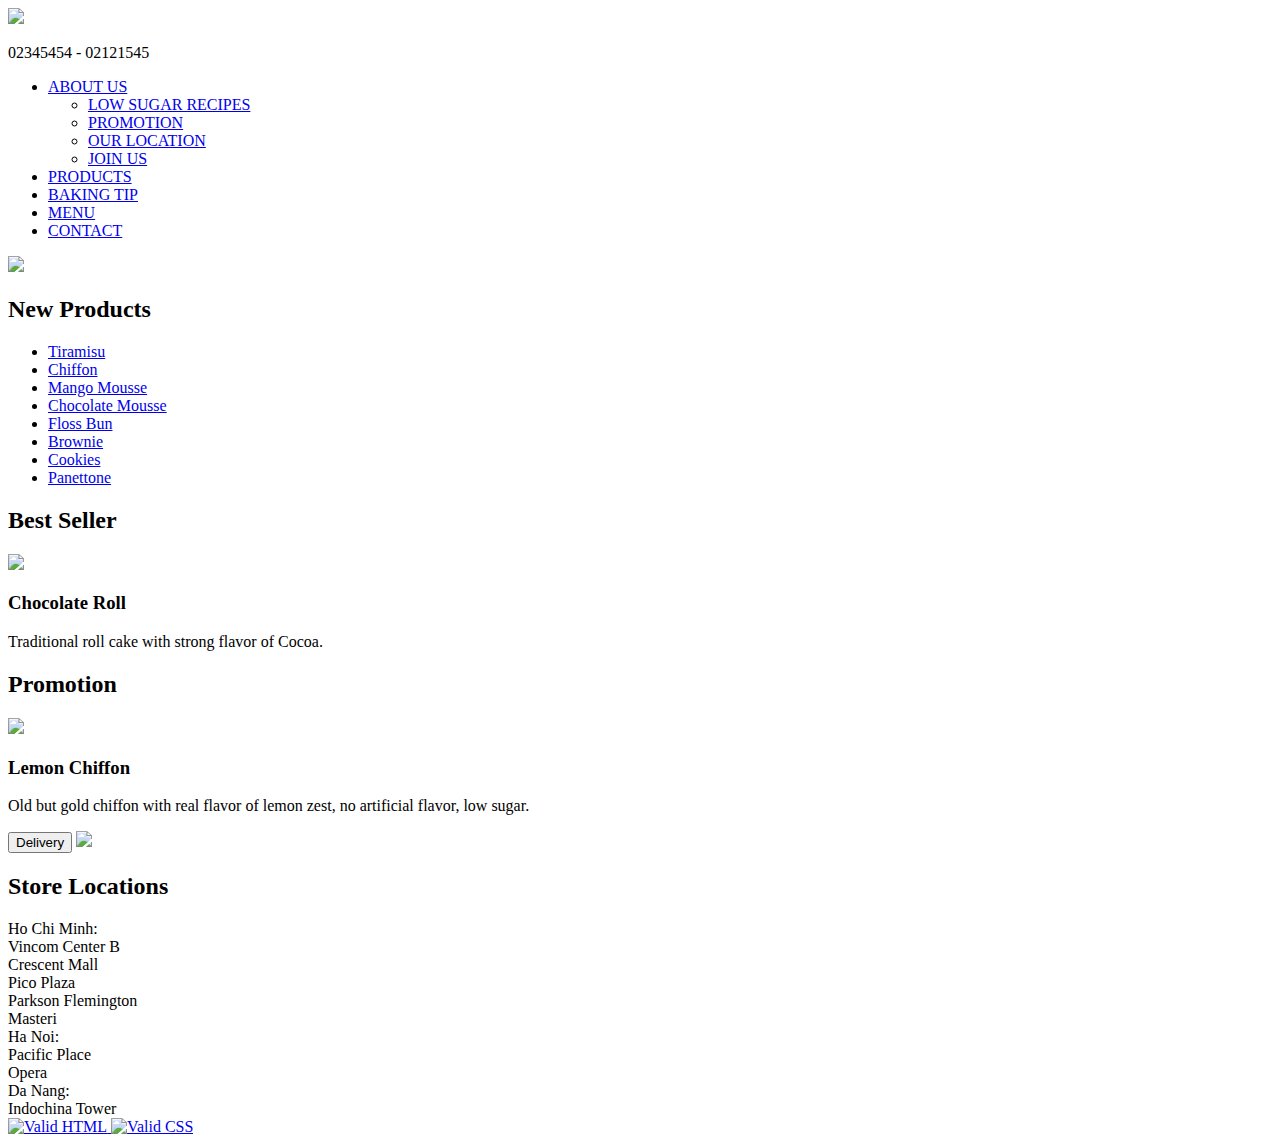
==== index.html @ 0c7099d6 "Update index.html" ====
<!DOCTYPE html>
<html lang="en">
  <head>
    <meta charset="utf-8">
    <title>Once Bakery</title>
    <link href="stylesheet.css" rel="stylesheet">
    <meta name="viewport" content="width=device-width, initial-scale=1.0"> 
  </head>
  
  <body>
    <header>
        <div class="container">
            <div class="logo">
                <img src="DULIEU/images/01_logo_header.png">
            </div>
            <nav>
                <p>02345454 - 02121545</p>
                <ul>
                    <li>
                        <a href="gioithieu.html">ABOUT US</a>
                        <ul>
                            <li><a href="#">LOW SUGAR RECIPES</a></li>
                            <li><a href="#">PROMOTION</a></li>
                            <li><a href="#">OUR LOCATION</a></li>
                            <li><a href="#">JOIN US</a></li>
                        </ul>
                    </li>


                    <li><a href="#">PRODUCTS</a></li>
                    <li><a href="#">BAKING TIP</a></li>
                    <li><a href="uudai.html">MENU</a></li>
                    <li><a href="#">CONTACT</a></li>

                </ul>
                <div class="clearfix"></div>
            </nav>
        </div>
    </header>

    <main>
        <div class="container">
            <div class="banner">
                <img src="DULIEU/images/01_SLIDER 1.jpg" />
            </div>

            <section class="tintuc">
                <div class="w33">
                    <h2>New Products</h2>
                    <ul>
                        <li><a href="#">Tiramisu</a></li>
                        <li><a href="#">Chiffon</a></li>
                        <li><a href="#">Mango Mousse</a></li>
                        <li><a href="#">Chocolate Mousse</a></li>
                        <li><a href="#">Floss Bun</a></li>
                        <li><a href="#">Brownie</a></li>
                        <li><a href="#">Cookies</a></li>
                        <li><a href="#">Panettone</a></li>
                    </ul>

                </div>

                <div class="w33">
                    <h2>Best Seller</h2>
                    <img src="DULIEU/images/01_dichvu.jpg">
                    <div class="sp">
                        <h3>Chocolate Roll</h3>
                        <p>Traditional roll cake with strong flavor of Cocoa.</p>
                    </div>
                </div>

                <div class="w33">
                    <h2>Promotion</h2>
                    <img src="DULIEU/images/01_uu-dai.jpg">
                    <div class="sp">
                        <h3>Lemon Chiffon</h3>
                        <p>Old but gold chiffon with real flavor of lemon zest, no artificial flavor, low sugar.</p>
                    </div>
                </div>
                <div class="clearfix"></div>
            </section>
        </div>

        <section class="image">
            <div class="container">
                <button type="button">Delivery</button>
                <img src="DULIEU/images/01_OVERVIEW.jpg">
            </div>
        </section>

    </main>

    <footer>
        <div class="container">
            <h2>Store Locations</h2>
            <div class="w25">
                <span>Ho Chi Minh:</span><br>
                Vincom Center B<br>
                Crescent Mall<br>
                Pico Plaza
            </div>

            <div class="w25">
                Parkson Flemington<br>
                Masteri
            </div>

            <div class="w25">
                <span>Ha Noi:</span><br>

                Pacific Place<br>
                Opera
            </div>

            <div class="w25">
                <span>Da Nang:</span><br>
                Indochina Tower
            </div>
            <div class="clearfix"></div>
        </div>
        <div class="logo-footer">
            <a href="https://validator.w3.org/check?uri=referer">
                <img style="border:none;height:31px;width:31px;text-decoration:none;"
                     src="http://myy.haaga-helia.fi/~valju/ValidatorLogos/html_logo_grayscale_31.png"
                     alt="Valid HTML" />
            </a>

            <a href="https://jigsaw.w3.org/css-validator/check/referer">
                <img style="border:none;width:88px;height:31px;text-decoration:none;"
                     src="http://myy.haaga-helia.fi/~valju/ValidatorLogos/css_logo_grayscale_31.png"
                     alt="Valid CSS" />
            </a>
        </div>
    </footer>
</body>
</html>
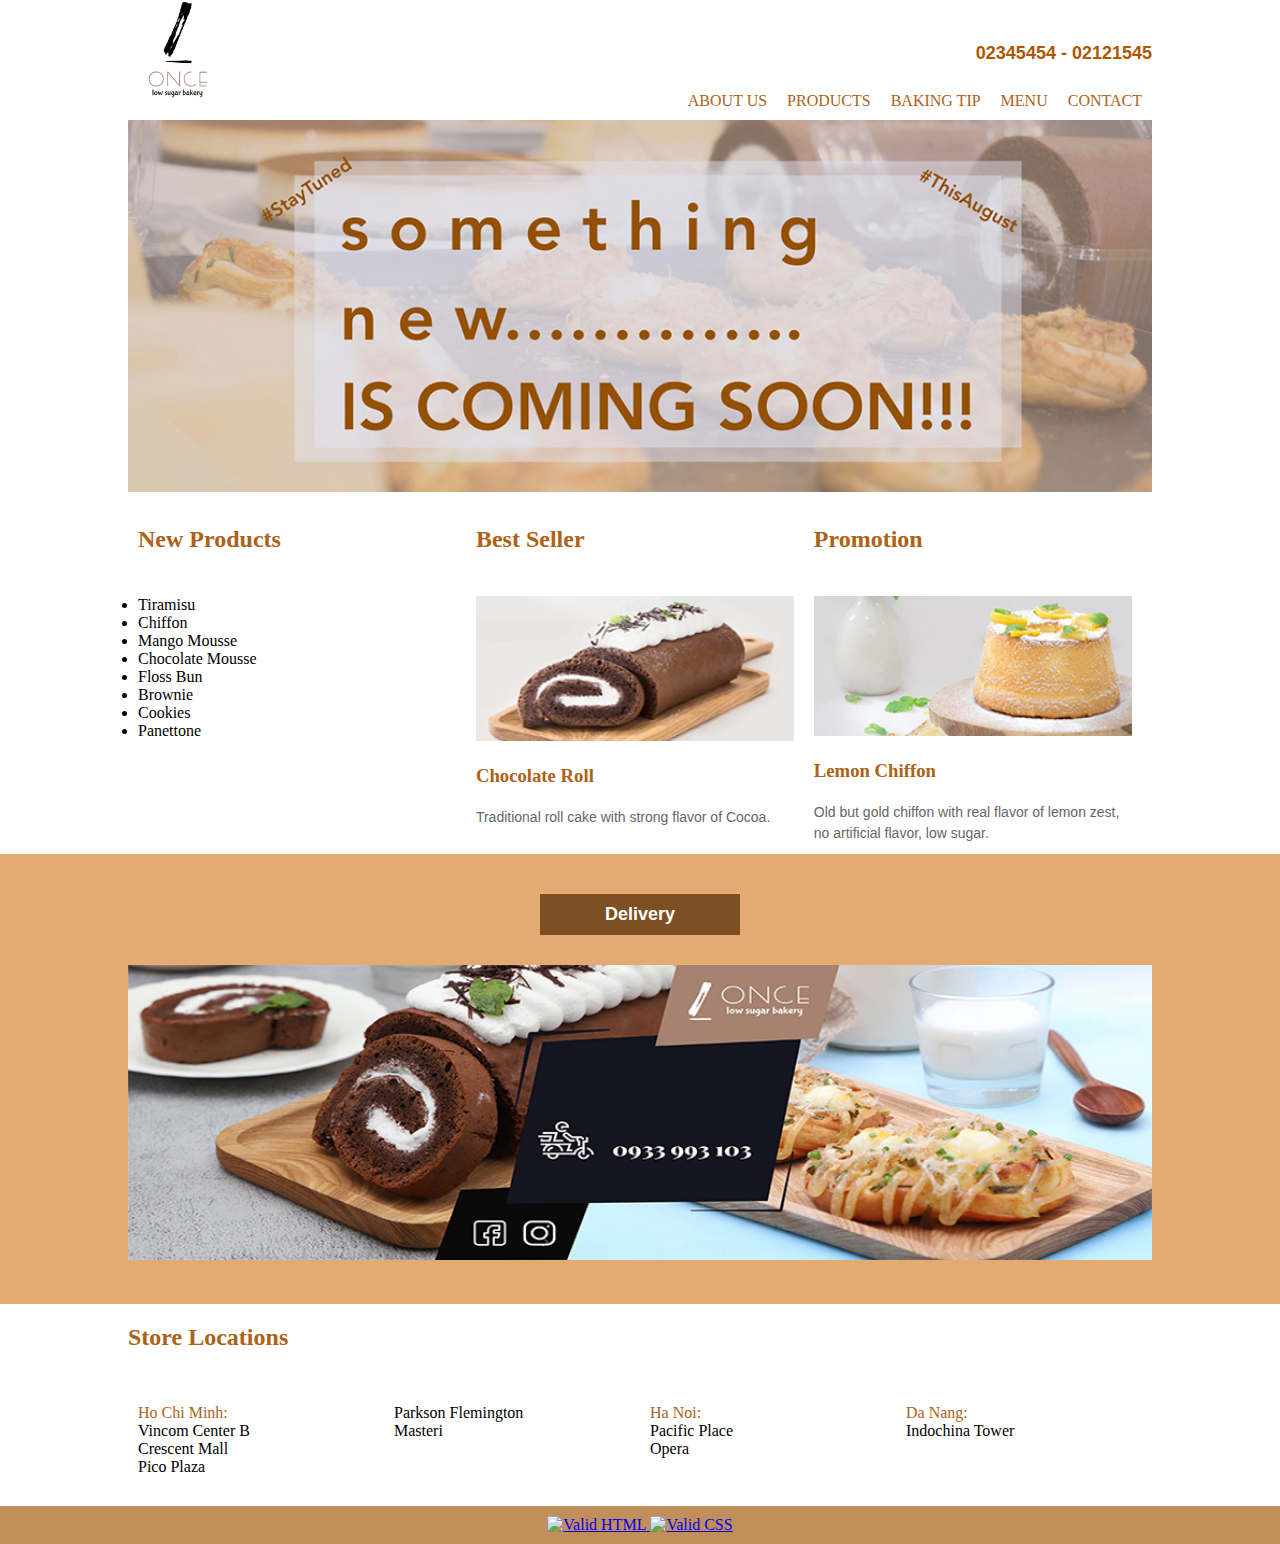
==== commit a5989eed: "Update index.html" ====
--- a/index.html
+++ b/index.html
@@ -11,13 +11,13 @@
     <header>
         <div class="container">
             <div class="logo">
-                <img src="DULIEU/images/01_logo_header.png">
+                <img src="01_logo_header.png">
             </div>
             <nav>
                 <p>02345454 - 02121545</p>
                 <ul>
                     <li>
-                        <a href="gioithieu.html">ABOUT US</a>
+                        <a href="index.html">ABOUT US</a>
                         <ul>
                             <li><a href="#">LOW SUGAR RECIPES</a></li>
                             <li><a href="#">PROMOTION</a></li>
@@ -29,7 +29,7 @@
 
                     <li><a href="#">PRODUCTS</a></li>
                     <li><a href="#">BAKING TIP</a></li>
-                    <li><a href="uudai.html">MENU</a></li>
+                    <li><a href="menu.html">MENU</a></li>
                     <li><a href="#">CONTACT</a></li>
 
                 </ul>
@@ -41,7 +41,7 @@
     <main>
         <div class="container">
             <div class="banner">
-                <img src="DULIEU/images/01_SLIDER 1.jpg" />
+                <img src="01_SLIDER 1.jpg" />
             </div>
 
             <section class="tintuc">
@@ -62,7 +62,7 @@
 
                 <div class="w33">
                     <h2>Best Seller</h2>
-                    <img src="DULIEU/images/01_dichvu.jpg">
+                    <img src="01_dichvu.jpg">
                     <div class="sp">
                         <h3>Chocolate Roll</h3>
                         <p>Traditional roll cake with strong flavor of Cocoa.</p>
@@ -71,7 +71,7 @@
 
                 <div class="w33">
                     <h2>Promotion</h2>
-                    <img src="DULIEU/images/01_uu-dai.jpg">
+                    <img src="01_uu-dai.jpg">
                     <div class="sp">
                         <h3>Lemon Chiffon</h3>
                         <p>Old but gold chiffon with real flavor of lemon zest, no artificial flavor, low sugar.</p>
@@ -84,7 +84,7 @@
         <section class="image">
             <div class="container">
                 <button type="button">Delivery</button>
-                <img src="DULIEU/images/01_OVERVIEW.jpg">
+                <img src="01_OVERVIEW.jpg">
             </div>
         </section>
 
--- a/stylesheet.css
+++ b/stylesheet.css
@@ -0,0 +1,209 @@
+﻿@charset "utf-8";
+*{
+	box-sizing: border-box;
+	margin: 0;
+	padding: 0;
+}
+
+.clearfix{
+	clear: both;
+}
+
+/*header part*/
+header{
+	width: 100%;
+	height: auto;
+}
+.container{
+	width: 80%;
+	min-height: 100px;
+	margin: 0 auto;
+}
+.logo{
+	float: left;
+	height: 100px;
+}
+.logo img{
+	width:auto;
+	height:100px;
+}
+/*nav bar part*/
+nav{
+/*	width: 70%;*/
+	min-height: 50px;
+	float: right;
+	margin-top: 40px;
+}
+	nav p {
+		text-align: right;
+		margin-bottom: 20px;
+		color: #ad5700;
+		font-size: 18px;
+		font-weight: bold;
+	}
+nav ul{
+	list-style: none;
+}
+nav ul li{
+	float: left;
+	position: relative;
+}
+	nav ul li a {
+		text-decoration: none;
+		padding: 5px 10px;
+		display: block;
+		color: #ad6217;
+	}
+	nav ul li ul {
+		width: 210px;
+		text-align: left;
+		top: 51px;
+		left: 0px;
+		position: absolute;
+		margin-top: -25px;
+		visibility: hidden;
+		border: 1px solid #43D1F1;
+	}
+nav ul li ul li a{
+	display: block;
+	width: 210px;
+	border-bottom: 1px solid #43D1F1;
+}
+	nav ul li a:hover {
+		background-color: #e3aa71;
+		color: white;
+	}
+nav ul li:hover> ul{
+	visibility: visible;
+/*	z-index: 100;*/
+}
+
+
+
+/*main part*/
+main{
+	min-height: 1000px;
+	margin-top: 20px;
+}
+/*trang giới thiệu*/
+#slider1{
+	width: 100%;
+}
+#slider1 img{
+	width: 100%;
+}
+
+.image {
+	width: 100%;
+	min-height: 400px;
+	text-align: center;
+	padding: 40px 0;
+	background-color: #e3aa71;
+}
+	.image button {
+		width: 200px;
+		padding: 10px;
+		background-color: #7d5023;
+		border: none;
+		color: white;
+		font-size: 18px;
+		font-weight: bold;
+		margin-bottom: 30px;
+	}
+.image img{
+	width: 100%;
+}
+.w33 ul{
+	list-style: url("../DULIEU/images/bullet_hover.png");
+}
+.w33 ul li a{
+	text-decoration: none;
+	color: black;
+}
+.w33 ul li:hover{
+	list-style: url("../DULIEU/images/bullet.png");
+}
+.w33 ul li a:hover{
+	color:#1656A7;
+}
+
+/*trang ưu đãi*/
+.banner img{
+	width: 100%;
+}
+.w33{
+	width: 33%;
+	float: left;
+	padding: 10px;
+}
+.w33 img{
+	width: 100%;
+}
+h2, h3 {
+	color: #ad6217;
+	font-family: "Cambria";
+	margin: 20px 0;
+}
+h2{
+	height: 50px;
+	background: url("../DULIEU/images/bg_td.gif");
+	background-repeat: no-repeat;
+	background-position: right bottom;
+}
+p{
+	font-family: "Arial";
+	font-size: 14px;
+	color: #666;
+	line-height: 1.5;
+}
+	p span {
+		color: #ad6217;
+		float: right;
+	}
+.row1, .row2{
+	width: 100%;
+	display: flex;
+}
+.w50{
+	width: 50%;
+	margin-bottom: 40px;
+}
+.w50 img{
+	float: left;
+	width: 250px;
+	height: 200px;
+	margin-right: 30px;
+}
+.w50 .nd{
+	float: right;
+}
+/*footer part*/
+.w25{
+	width: 25%;
+	height: auto;
+	float: left;
+	padding: 10px;
+	margin-bottom: 20px;
+}
+	.w25 span {
+		color: #ad6217;
+	}
+.logo-footer {
+	width: 100%;
+	background-color: #c28f5b;
+	text-align: center;
+	padding: 10px;
+}
+@media screen and (max-width: 360px) {
+	body {
+		width: 100%; 
+	}
+	.container {
+		width: 100%;
+	}
+
+	.w33 {
+		width: 100%;
+		margin-left: 10px;
+	}
+}
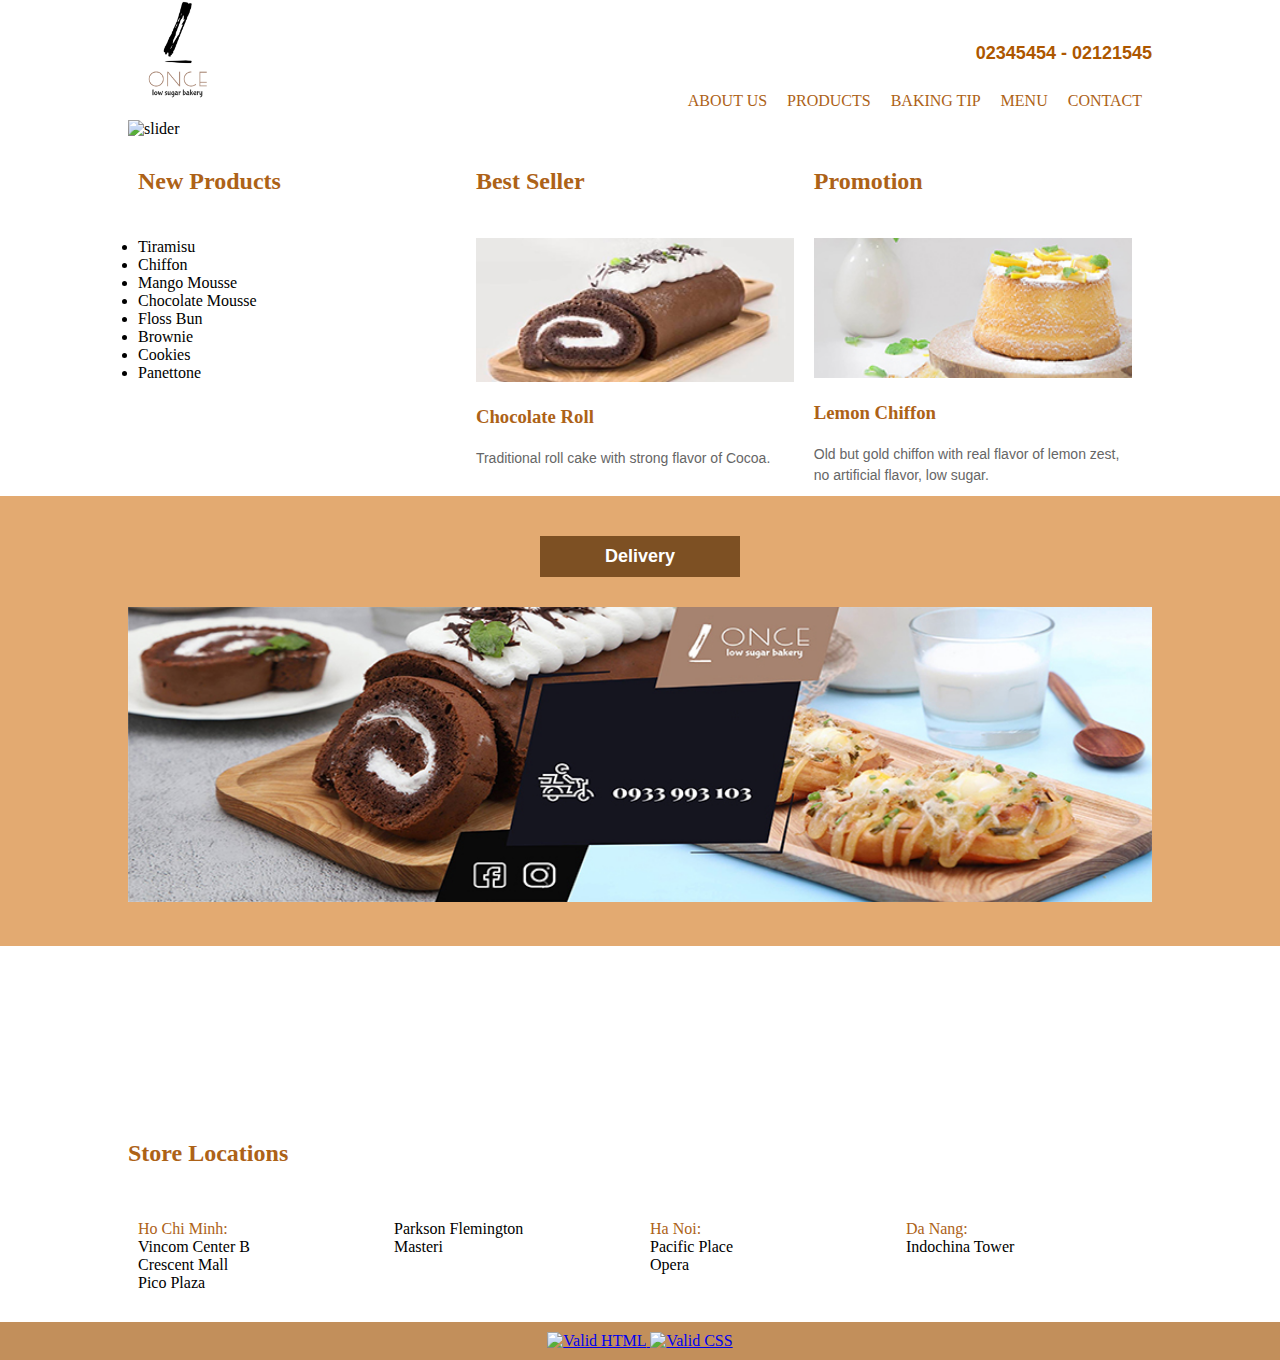
==== commit 96103798: "Update index.html" ====
--- a/index.html
+++ b/index.html
@@ -11,7 +11,7 @@
     <header>
         <div class="container">
             <div class="logo">
-                <img src="01_logo_header.png">
+                <img src="01_logo_header.png" alt="logo">
             </div>
             <nav>
                 <p>02345454 - 02121545</p>
@@ -41,7 +41,7 @@
     <main>
         <div class="container">
             <div class="banner">
-                <img src="01_SLIDER 1.jpg" />
+                <img src="01_SLIDER1.jpg" alt="slider">
             </div>
 
             <section class="tintuc">
@@ -62,7 +62,7 @@
 
                 <div class="w33">
                     <h2>Best Seller</h2>
-                    <img src="01_dichvu.jpg">
+                    <img src="01_dichvu.jpg" alt="Best Seller">
                     <div class="sp">
                         <h3>Chocolate Roll</h3>
                         <p>Traditional roll cake with strong flavor of Cocoa.</p>
@@ -71,7 +71,7 @@
 
                 <div class="w33">
                     <h2>Promotion</h2>
-                    <img src="01_uu-dai.jpg">
+                    <img src="01_uu-dai.jpg" alt="Promotion">
                     <div class="sp">
                         <h3>Lemon Chiffon</h3>
                         <p>Old but gold chiffon with real flavor of lemon zest, no artificial flavor, low sugar.</p>
@@ -84,7 +84,7 @@
         <section class="image">
             <div class="container">
                 <button type="button">Delivery</button>
-                <img src="01_OVERVIEW.jpg">
+                <img src="01_OVERVIEW.jpg" alt="Delivery">
             </div>
         </section>
 
@@ -119,13 +119,13 @@
             <div class="clearfix"></div>
         </div>
         <div class="logo-footer">
-            <a href="https://validator.w3.org/check?uri=referer">
+            <a href="https://validator.w3.org/check?uri=https://phucthuong88.github.io/haphucthuong/index.html">
                 <img style="border:none;height:31px;width:31px;text-decoration:none;"
                      src="http://myy.haaga-helia.fi/~valju/ValidatorLogos/html_logo_grayscale_31.png"
                      alt="Valid HTML" />
             </a>
 
-            <a href="https://jigsaw.w3.org/css-validator/check/referer">
+            <a href="https://jigsaw.w3.org/css-validator/check/https://phucthuong88.github.io/haphucthuong/index.html">
                 <img style="border:none;width:88px;height:31px;text-decoration:none;"
                      src="http://myy.haaga-helia.fi/~valju/ValidatorLogos/css_logo_grayscale_31.png"
                      alt="Valid CSS" />
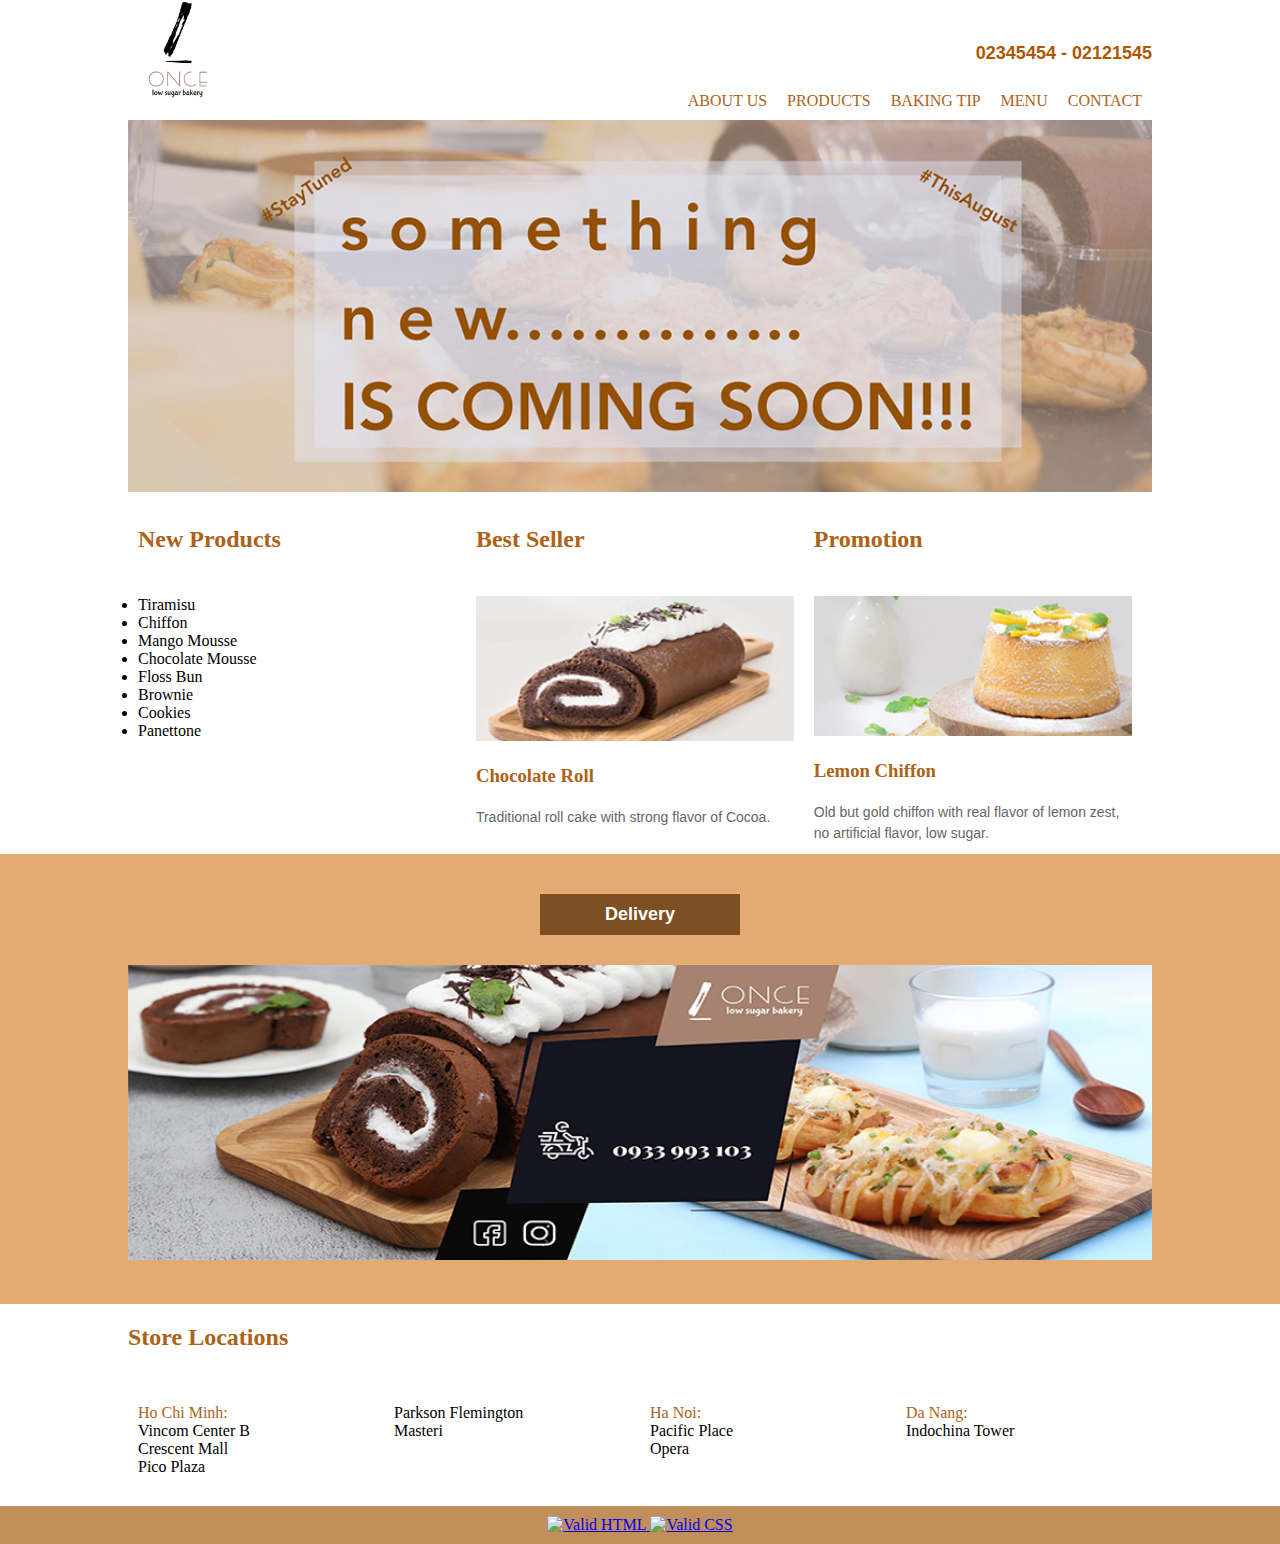
==== commit 451fdfda: "Update index.html" ====
--- a/index.html
+++ b/index.html
@@ -125,7 +125,7 @@
                      alt="Valid HTML" />
             </a>
 
-            <a href="https://jigsaw.w3.org/css-validator/check/https://phucthuong88.github.io/haphucthuong/index.html">
+            <a href="https://jigsaw.w3.org/css-validator/check/https://phucthuong88.github.io/haphucthuong/">
                 <img style="border:none;width:88px;height:31px;text-decoration:none;"
                      src="http://myy.haaga-helia.fi/~valju/ValidatorLogos/css_logo_grayscale_31.png"
                      alt="Valid CSS" />
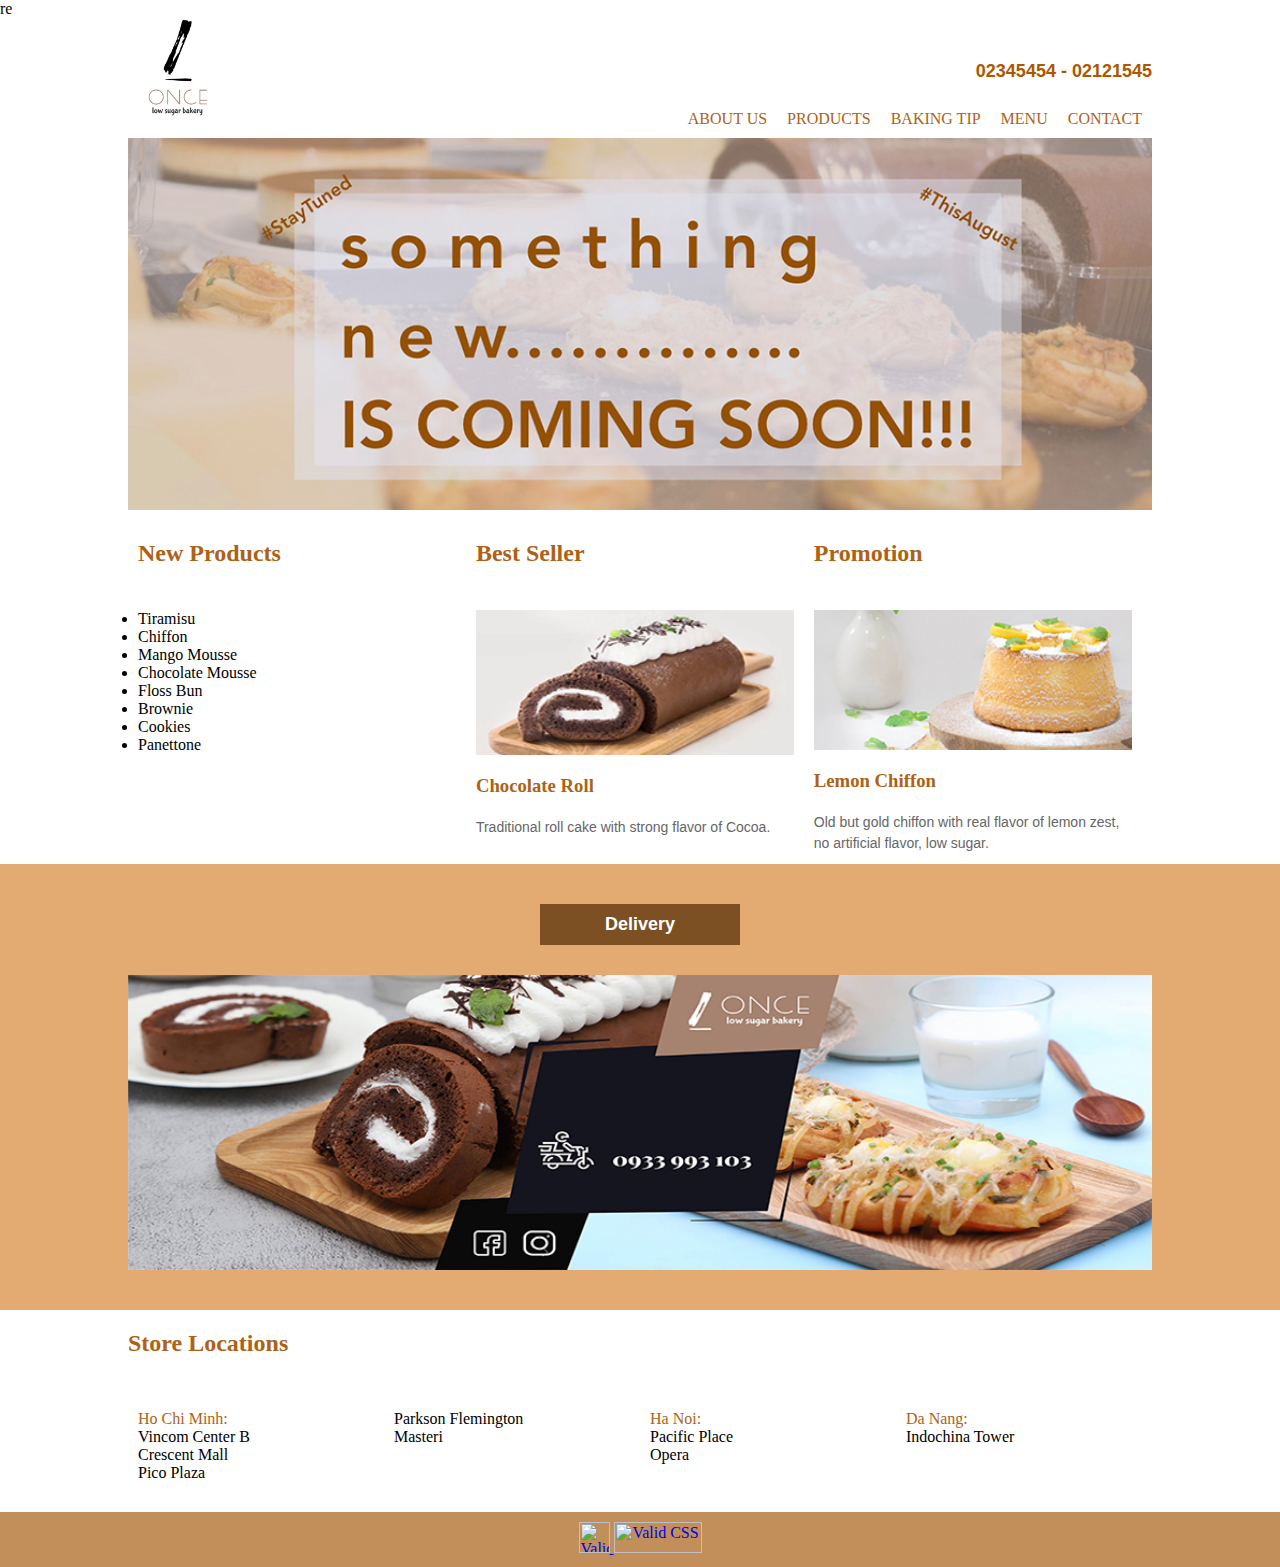
==== commit 4d0456ae: "Update index.html" ====
--- a/index.html
+++ b/index.html
@@ -1,4 +1,4 @@
-<!DOCTYPE html>
+re<!DOCTYPE html>
 <html lang="en">
   <head>
     <meta charset="utf-8">
@@ -125,7 +125,7 @@
                      alt="Valid HTML" />
             </a>
 
-            <a href="https://jigsaw.w3.org/css-validator/check/https://phucthuong88.github.io/haphucthuong/">
+            <a href="https://jigsaw.w3.org/css-validator/check/referer">
                 <img style="border:none;width:88px;height:31px;text-decoration:none;"
                      src="http://myy.haaga-helia.fi/~valju/ValidatorLogos/css_logo_grayscale_31.png"
                      alt="Valid CSS" />
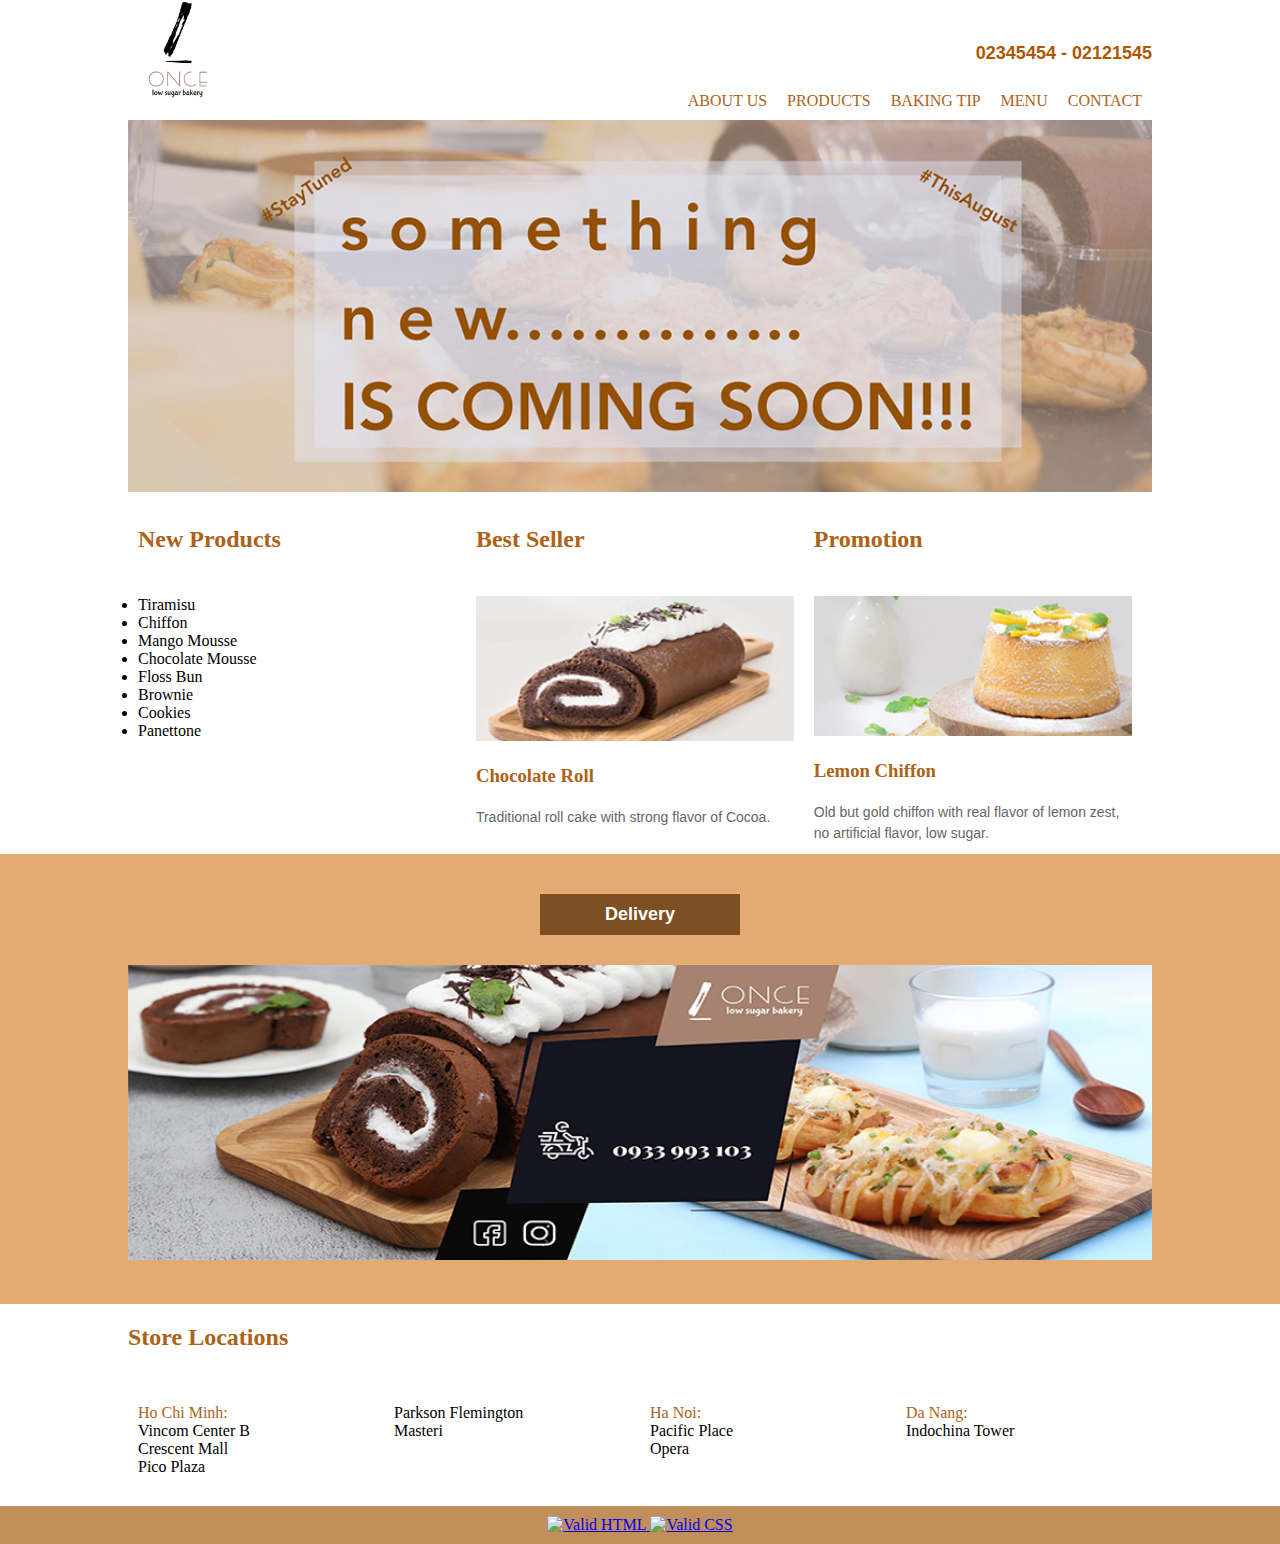
==== commit f0193690: "Update index.html" ====
--- a/index.html
+++ b/index.html
@@ -1,4 +1,4 @@
-re<!DOCTYPE html>
+<!DOCTYPE html>
 <html lang="en">
   <head>
     <meta charset="utf-8">
